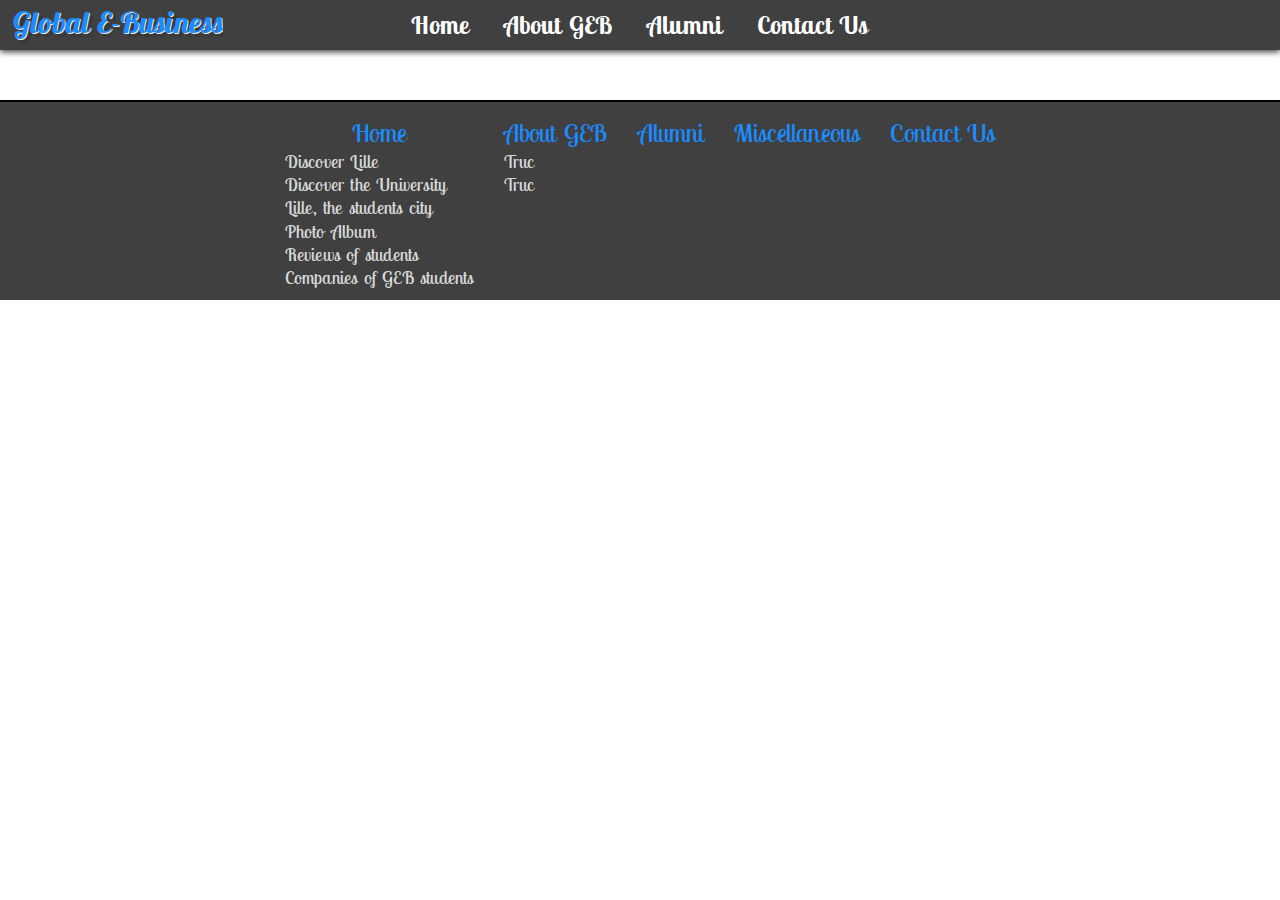
==== about-geb.html @ fccac15b "slideshow fixed, put case div above footer" ====
<html>

<head>
  <link rel="stylesheet" type="text/css" href='global.css'>
  </link>
  <link href='http://fonts.googleapis.com/css?family=Lobster+Two' rel='stylesheet' type='text/css'>
  </link>
  <title>Global E-Business</title>
  <meta name="Keywords"
    content="global, e-business, GEB, lille, université, olivier sirven, student, students, global ebusiness, e-business, master">
  <meta name="description"
    content="global, e-business, GEB, lille, université, olivier sirven, student, students, global ebusiness, e-business, master">
  <meta name="author" content="Basile, Zhaniya, Quentin">
  <meta name="copyright" content="GEB Lille">
  <meta name="viewport" content="width=device-width, initial-scale=1.0">
  <meta charset="UTF-8">
</head>

<body>
  <header>
    <span class="logo"><a href="index.html">Global E-Business</a></span>
    <div class='banner'>
      <ul class='banner'>
        <li class='banner'><a href="index.html" class='banner'>Home</a></li>
        <li class='banner'><a href="about-geb.html" class='banner'>About GEB</a></li>
        <li class='banner'><a href="alumni.html" class='banner'>Alumni</a></li>
        <li class='banner'><a href="contact.html" class="banner">Contact us</a></li>
      </ul>
      </nav>
    </div>
  </header>

  <footer>
    <div class='footer'>
      <ul><a href="index.html">Home</a>
        <li><a href="https://en.lilletourism.com/">Discover Lille</a></li>
        <li><a href="https://www.univ-lille.fr/home/">Discover the University</a></li>
        <li><a href="https://www.thelocal.fr/20171017/lille-why-would-anyone-want-to-live-there">Lille, the students
            city</a></li>
        <li><a href="#">Photo Album</a></li>
        <li><a href="#">Reviews of students</a></li>
        <li><a href="#">Companies of GEB students</a></li>
      </ul>
      <ul><a href="#">About GEB</a>
        <li>Truc</li>
        <li>Truc</li>
      </ul>
      <ul><a href="alumni.html">Alumni</a></ul>
      <ul><a href="#">Miscellaneous</a></ul>
      <ul><a href="contact.html">Contact us</a></ul>
    </div>
  </footer>

</body>

</html>
---- global.css ----
html {
  min-height: 100%;
  position: relative;
  max-width: 3000px;
}

body {
  font-family: Arial;
  min-height: 100%;
  padding: 0;
  margin: 0;
  position: inherit;
}

div {
  overflow: auto;
}

/* Header */
header {
  height: 50px;
  background-color: #404040;
  box-shadow: 0 2px 6px #404040;
  position: relative;
}

div.banner {
  height: inherit;
  display: flex;
  justify-content: center;
  align-items: center;
  z-index: 10;
}

div ul.banner {
  text-align: center;
  color: #ffffff;
  margin-top: 0;
  margin-bottom: 0;
  padding-left: 0;
}

div ul li.banner {
  display: inline-block;
  text-align: inherit;
}

div ul li a.banner {
  padding-left: 15px;
  padding-right: 15px;
  font: 400 100px/1.3 'Lobster Two', Helvetica, sans-serif;
  font-size: 25px;
  letter-spacing: 0.2px;
  word-spacing: 2px;
  color: #ffffff;
  font-weight: 600;
  text-decoration: none;
  font-variant: normal;
  text-transform: capitalize;
  display: block;
  line-height: 2;
  transition: color .2s ease-in, background .2s ease-in;
}

header span.logo {
  color: #ffffff;
  font-size: 30px;
  padding-left: 12px;
  position: absolute;
  line-height: 1.5;
  overflow: hidden;
  text-overflow: ellipsis;
}

/* Miscellaneous */
a {
  color: inherit;
  text-decoration: none;
}

a:hover.banner {
  background-color: #ffffff;
  color: #333333
}

span:hover.logo {
  text-shadow: 1px 1px 0px #ededed, 4px 4px 0px rgba(0, 0, 0, 0.15);
  color: #1a8cff;
  cursor: default;
}

div:hover.message {
  box-shadow: 4px 4px 6px grey;
}

.footer a:hover {
  color: #ffffff;
}

/* Main content */
h1 {
  text-align: center;
  margin-top: 0;
  font-size: 50px;
}

span.logo {
  font: 400 100px/1.3 'Lobster Two', Helvetica, sans-serif;
  font-size: 150px;
  letter-spacing: 0.2px;
  word-spacing: 2px;
  color: #2b2b2b;
  font-weight: 700;
  text-decoration: none;
  font-style: italic;
  font-variant: normal;
  text-transform: capitalize;
  transition: color .2s ease-in, text-shadow .2s ease-in;
}

/* Home */
.home {
  background-image: url('https://g.foolcdn.com/editorial/images/483225/graduation.jpg');
  background-repeat: no-repeat;
  background-attachment: fixed;
  padding: 20px;
  padding-bottom: 35px;
  background-size: cover;
  z-index: 9;
  border-bottom: 2px solid #404040;
}

div.message {
  width: 900px;
  height: auto;
  margin-left: auto;
  margin-left: auto;
  margin-right: auto;
  padding: 3px;
  position: relative;
  border: solid #404040;
  transition: box-shadow .2s ease-in;
  background: rgba(51, 51, 51, 0.3)
}

article.message {
  font-family: Arial;
  font-size: 25px;
  color: #404040;
  font-weight: 700;
  background: rgb(255, 255, 255, 0.8);
  text-decoration: none;
  font-variant: normal;
  display: block;
  padding: 5px;
  margin: 5px;
  margin-left: 320px;
  border: #595959 1px;
  border-radius: 4px;
}

article span.message {
  font: 400 100px/1.3 'Lobster Two', Helvetica, sans-serif;
  font-size: 25px;
  letter-spacing: 0.2px;
  word-spacing: 2px;
  color: #1a8cff;
  font-weight: 700;
  text-decoration: none;
  font-variant: normal;
  text-shadow: 1px 1px 0px #ededed, 4px 4px 0px rgba(0, 0, 0, 0.15);
  cursor: default;
}

h1.title {
  text-align: center;
  font: 400 100px/1.3 'Lobster Two', Helvetica, sans-serif;
  font-size: 75px;
  letter-spacing: 0.2px;
  word-spacing: 2px;
  color: #2b2b2b;
  font-weight: 700;
  text-decoration: none;
  font-style: italic;
  font-variant: normal;
  margin-top: 25px;
  margin-bottom: 0;
}

#messagepic {
  height: 300px;
  width: 300px;
  float: left;
  padding: 10px;
  padding-right: 25px;
  display: block;
  margin: auto;
}

div.case {
  display: flex;
  align-items: center;
  justify-content: center;
  margin-top: 25px;
  width:auto;
  height:auto;
}

/* Slideshow */
* {
  box-sizing: border-box
}

/* Slideshow container */
.slideshow-container {
  width: 100%;
  position: relative;
  height: 600px;
  margin: 0;
}

/* Hide the images by default */
.mySlides {
  display: none;
}

/* Next & previous buttons */
.prev, .next {
  cursor: pointer;
  position: absolute;
  top: 50%;
  width: auto;
  margin-top: -22px;
  padding: 16px;
  color: white;
  font-weight: bold;
  font-size: 18px;
  transition: 0.6s ease;
  border-radius: 0 3px 3px 0;
  user-select: none;
}

/* Position the "next button" to the right */
.next {
  right: 0;
  border-radius: 3px 0 0 3px;
}

/* On hover, add a black background color with a little bit see-through */
.prev:hover, .next:hover {
  background-color: rgba(0, 0, 0, 0.8);
}

/* Caption text */
.text {
  width: 100%;
  height: 600px;
  background-image: url(http://s1.1zoom.me/b5050/619/USA_Houses_San_Diego_496427_2048x1152.jpg);
  background-repeat: no-repeat;
  background-size: cover;
}

.text p {
  text-align: center;
  margin-left:50px;
  margin-right:50px;
  font: 400 100px/1.3 'Lobster Two', Helvetica, sans-serif;
  font-size: 40px;
  letter-spacing: 0.2px;
  word-spacing: 2px;
  color:black;
  font-weight: 700;
  text-decoration: none;
  font-style: italic;
  font-variant: normal;
  margin-top: 25px;
  margin-bottom: 0;
  background: rgb(255, 255, 255, 0.8);
  text-decoration: none;
  font-variant: normal;
  display: block;
  padding: 5px;
  border: #595959 1px;
  border-radius: 4px;
}

.text img {
  height:40%;
  width:auto;
  display: block;
  margin-left: auto;
  margin-right: auto;
  margin-top:25px;
}

/* Number text (1/3 etc) */
.numbertext {
  visibility: hidden;
  color: #f2f2f2;
  font-size: 12px;
  padding: 8px 12px;
  position: absolute;
  top: 0;
}

/* The dots/bullets/indicators */
.dot {
  cursor: pointer;
  height: 15px;
  width: 15px;
  margin: 0 2px;
  background-color: #bbb;
  border-radius: 50%;
  display: inline-block;
  transition: background-color 0.6s ease;
}

.active, .dot:hover {
  background-color: #717171;
}

/* Fading animation */
.fade {
  -webkit-animation-name: fade;
  -webkit-animation-duration: 1.5s;
  animation-name: fade;
  animation-duration: 1.5s;
}

@-webkit-keyframes fade {
  from {
    opacity: .4
  }

  to {
    opacity: 1
  }
}

@keyframes fade {
  from {
    opacity: .4
  }

  to {
    opacity: 1
  }
}

/* France div */
div.fr {
  display: flex;
  align-items: center;
  justify-content: center;
  border: 2px solid #404040;
  margin: 20px;
  box-shadow: 2px 2px 6px grey;
  width: auto;
  height: auto;
  vertical-align: middle;
}

#lille {
  background: url('https://hautsdefrance.cci.fr/content/uploads/sites/6/2016/12/une-ccigrandlille.jpg');
  background-repeat: no-repeat;
  background-size: cover;
}

#univ {
  background: url('https://static1.squarespace.com/static/5565e723e4b03021a50af7c4/5c4ec8eac2241b81fc3c4915/5c4ec9b06d2a73c5a0574b73/1548667422622/luniversite-catholique-de-lille-img_6861.jpg?format=1500w');
  background-repeat: no-repeat;
  background-size: cover;
  background-position: center;
}

#lille2 {
  background: url('https://www.wallpaperup.com/uploads/wallpapers/2018/01/11/1188211/3f083c5645a579118f9e4036955740b4.jpg');
  background-repeat: no-repeat;
  background-size: cover;
  background-position: center;
}

p.frd {
  font: 400 100px/1.3 'Lobster Two', Helvetica, sans-serif;
  font-size: 35px;
  margin-top: 10px;
  letter-spacing: 0.2px;
  word-spacing: 2px;
  color: #ffffff;
  font-weight: 700;
  text-decoration: none;
  font-variant: normal;
  text-shadow: 1px 1px 0px #2b2b2b;
  text-align: center;
}

div.frd {
  width: auto;
  height: auto;
  margin: 0;
  padding: 0;
  border: none;
}

/*JOB*/
div.job {
  display: flex;
  align-items: center;
  justify-content: center;
  background: url('https://www.stratagemcpa.com/wp-content/uploads/2018/03/file-23.jpg');
  background-repeat: no-repeat;
  background-size: cover;
  background-position: center;
  border: 2px solid #404040;
  margin: 20px;
  box-shadow: 2px 2px 6px grey;
  width: auto;
  height: auto;
}

div.jobd {
  width: 150px;
  height: 300px;
  border: solid #595959;
  margin: 0;
  padding: 0;
  border: none;
}

/* NEWS */
div.new {
  display: flex;
  align-items: flex-start;
  justify-content: center;
  background-image: url('https://www.interregeurope.eu/fileadmin/user_upload/tx_tevnewsevents/events/image_1549965518.jpg');
  background-repeat: no-repeat;
  background-size: cover;
  border: 2px solid #404040;
  margin-top: 35px;
  margin: 20px;
  box-shadow: 2px 2px 6px grey;
}

div.inew {
  width: 400px;
  height: auto;
  background: rgba(51, 51, 51, 0.4);
  border: solid #595959;
  margin-left: 50px;
  margin-right: 50px;
  margin-top: 25px;
  margin-bottom: 25px;
}

div.photo {
  width: 315px;
  height: 215px;
  margin: 20px;
  border: solid #d9d9d9;
  margin-left: auto;
  margin-right: auto;
  display: block;
}

img.photo {
  height: 100%;
  width: 100%;
}

p.inew {
  font: 400 100px/1.3 'Lobster Two', Helvetica, sans-serif;
  font-size: 40px;
  letter-spacing: 0.2px;
  word-spacing: 2px;
  color: #1a8cff;
  font-weight: 700;
  text-decoration: none;
  font-variant: normal;
  text-align: center;
  margin: 10px;
  text-shadow: 2px 2px #404040;
}

img.logoshowcase {
  max-height: 80%;
  max-width: 80%;
  margin: 25px;
  margin-left: auto;
  margin-right: auto;
  display: block;
}

p.startup {
  font: 400 100px/1.3 'Lobster Two', Helvetica, sans-serif;
  font-size: 23px;
  letter-spacing: 0.2px;
  word-spacing: 2px;
  color: #ffffff;
  font-weight: 400;
  text-decoration: none;
  font-variant: normal;
  text-align: center;
  margin: 10px;
  background-color: rgba(51, 51, 51, 0.80);
  padding: 3px;
  box-shadow: 0 0 3px #ffffff;
  display: block;
  align-items: center;
}

/* Contact form */
input[type=text], select, textarea {
  width: 100%;
  padding: 12px;
  border: 1px solid #ccc;
  border-radius: 4px;
  box-sizing: border-box;
  margin-top: 6px;
  margin-bottom: 16px;
  resize: vertical;
}

input[type=submit] {
  background-color: #3399ff;
  color: white;
  padding: 12px 20px;
  border: none;
  border-radius: 4px;
  cursor: pointer;
}

input[type=submit]:hover {
  background-color: #0066ff;
}

.form {
  display: inline-block;
  width: 100%;
}

div.precontainer {
  width: 450px;
  height: auto;
  padding: 3px;
  border: solid #404040;
  background: #ff0000;
  margin: 25px;
  display: block;
  float: left;
}

p.precontainer {
  font-family: Arial;
  font-size: 20px;
  color: #404040;
  font-weight: 700;
  text-decoration: none;
  font-variant: normal;
  padding: 5px;
  margin: 5px;
  margin-left: 175px;
  background: #f2f2f2;
  border: #595959 1px;
  border-radius: 4px;
}

#messagepic.precontainer {
  height: 150px;
  width: 150px;
  padding: 10px;
  padding-right: 25px;
}

.container {
  padding: 13px;
  display: block;
  width: 800px;
  margin: 25px;
  position: relative;
  padding-bottom: 1px;
}

p.container {
  margin-left: 0;
  margin-top: 0;
  word-wrap: break-word;
  font-family: Times;
  font-weight: bold;
  font-size: 25px;
  padding: 0;
}

/* Footer HIDDEN FOR NOW */
footer {
  position: static;
  overflow: auto;
  background: #404040;
  margin-top: 50px;
  bottom: 0;
  border-top: 2px solid #000000;
  box-shadow: 0 0 3px #f2f2f2;
  height: auto;
  width: 100%;
}

div.footer {
  display: flex;
  justify-content: center;
  align-items: flex-start;
  margin-left: 25px;
  margin-right: 25px;
  margin-top: 5px;
  margin-bottom: 5px;
}

.footer ul {
  text-align: center;
  padding: 0;
  display: inline-block;
  padding-left: 15px;
  padding-right: 15px;
  margin-top: 10px;
  margin-bottom: 5px;
  font: 400 100px/1.3 'Lobster Two', Helvetica, sans-serif;
  font-size: 25px;
  letter-spacing: 0.2px;
  word-spacing: 2px;
  color: #d9d9d9;
  font-weight: 500;
  text-decoration: none;
  font-variant: normal;
  text-transform: capitalize;
  display: block;
  color: #1a8cff;
}

.footer li {
  font: 400 100px/1.3 'Lobster Two', Helvetica, sans-serif;
  font-size: 18px;
  letter-spacing: 0.2px;
  word-spacing: 2px;
  color: #d9d9d9;
  font-weight: 200;
  text-shadow: none;
  text-decoration: none;
  text-transform: none;
  font-variant: normal;
  display: block;
  text-align: left;
}

.footer a {
  transition: color .05s ease-in;
}
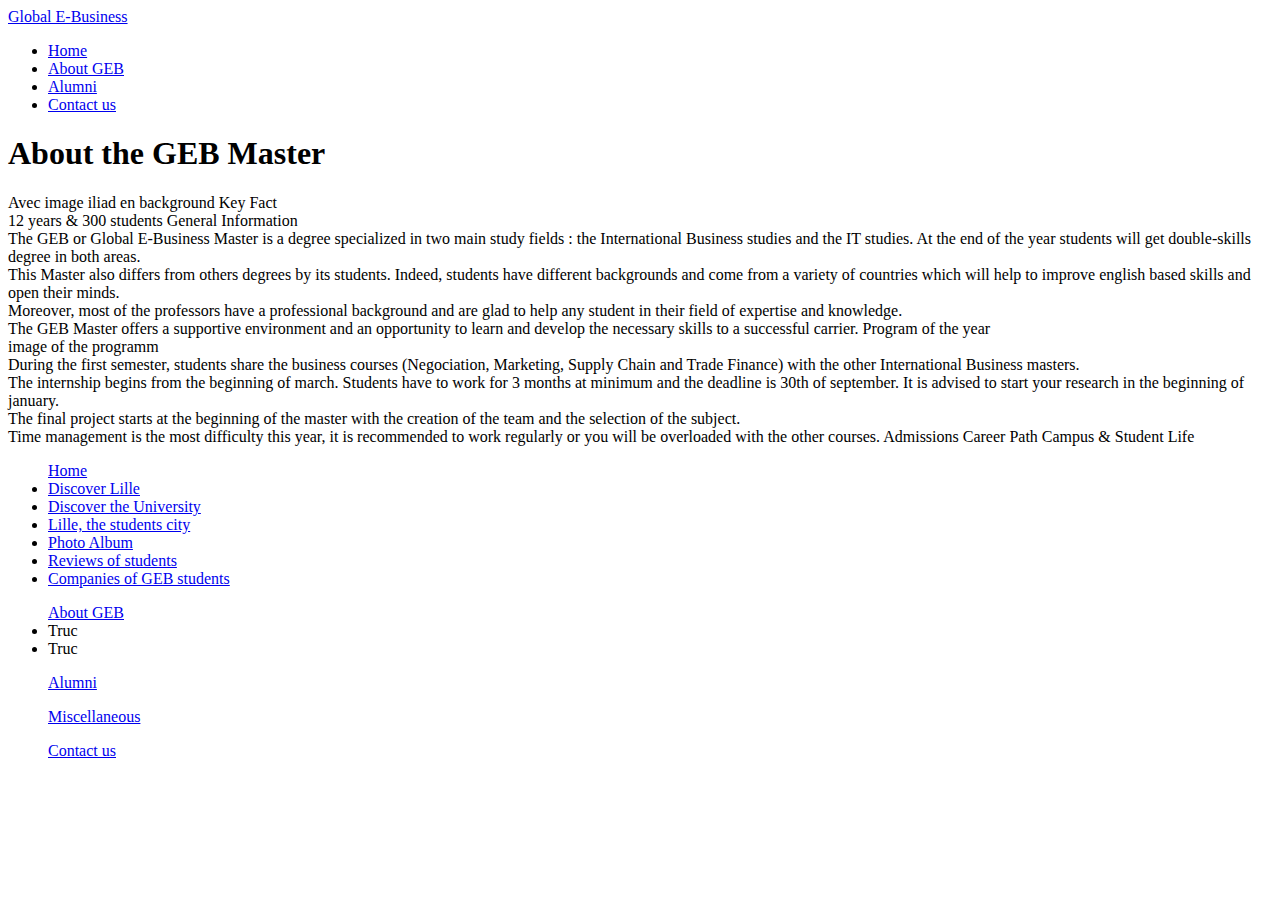
==== commit 467aa21d: "about-geb" ====
--- a/about-geb.html
+++ b/about-geb.html
@@ -1,56 +1,78 @@
 <html>
 
 <head>
-  <link rel="stylesheet" type="text/css" href='global.css'>
-  </link>
-  <link href='http://fonts.googleapis.com/css?family=Lobster+Two' rel='stylesheet' type='text/css'>
-  </link>
-  <title>Global E-Business</title>
-  <meta name="Keywords"
-    content="global, e-business, GEB, lille, université, olivier sirven, student, students, global ebusiness, e-business, master">
-  <meta name="description"
-    content="global, e-business, GEB, lille, université, olivier sirven, student, students, global ebusiness, e-business, master">
-  <meta name="author" content="Basile, Zhaniya, Quentin">
-  <meta name="copyright" content="GEB Lille">
-  <meta name="viewport" content="width=device-width, initial-scale=1.0">
-  <meta charset="UTF-8">
+    <link rel="stylesheet" type="text/css" href='new-page.css'> <!-- css linked to the new-page.css document -->
+    </link>
+    <link href='http://fonts.googleapis.com/css?family=Lobster+Two' rel='stylesheet' type='text/css'>
+    </link>
+    <title>Global E-Business</title>
+    <meta name="Keywords"
+        content="global, e-business, GEB, lille, université, olivier sirven, student, students, global ebusiness, e-business, master">
+    <meta name="description"
+        content="global, e-business, GEB, lille, université, olivier sirven, student, students, global ebusiness, e-business, master">
+    <meta name="author" content="Basile, Zhaniya, Quentin">
+    <meta name="copyright" content="GEB Lille">
+    <meta name="viewport" content="width=device-width, initial-scale=1.0">
+    <meta charset="UTF-8">
 </head>
 
 <body>
-  <header>
-    <span class="logo"><a href="index.html">Global E-Business</a></span>
-    <div class='banner'>
-      <ul class='banner'>
-        <li class='banner'><a href="index.html" class='banner'>Home</a></li>
-        <li class='banner'><a href="about-geb.html" class='banner'>About GEB</a></li>
-        <li class='banner'><a href="alumni.html" class='banner'>Alumni</a></li>
-        <li class='banner'><a href="contact.html" class="banner">Contact us</a></li>
-      </ul>
-      </nav>
-    </div>
-  </header>
+    <header>
+        <span class="logo"><a href="index.html">Global E-Business</a></span>
+        <div class='banner'>
+            <ul class='banner'>
+                <li class='banner'><a href="index.html" class='banner'>Home</a></li>
+                <li class='banner'><a href="about-geb.html" class='banner'>About GEB</a></li>
+                <li class='banner'><a href="alumni.html" class='banner'>Alumni</a></li>
+                <li class='banner'><a href="contact.html" class="banner">Contact us</a></li>
+            </ul>
+            </nav>
+        </div>
+    </header>
 
-  <footer>
-    <div class='footer'>
-      <ul><a href="index.html">Home</a>
-        <li><a href="https://en.lilletourism.com/">Discover Lille</a></li>
-        <li><a href="https://www.univ-lille.fr/home/">Discover the University</a></li>
-        <li><a href="https://www.thelocal.fr/20171017/lille-why-would-anyone-want-to-live-there">Lille, the students
-            city</a></li>
-        <li><a href="#">Photo Album</a></li>
-        <li><a href="#">Reviews of students</a></li>
-        <li><a href="#">Companies of GEB students</a></li>
-      </ul>
-      <ul><a href="#">About GEB</a>
-        <li>Truc</li>
-        <li>Truc</li>
-      </ul>
-      <ul><a href="alumni.html">Alumni</a></ul>
-      <ul><a href="#">Miscellaneous</a></ul>
-      <ul><a href="contact.html">Contact us</a></ul>
-    </div>
-  </footer>
+    <div class="About GEB">
+        <h1> About the GEB Master</h1> Avec image iliad en background
+        <p1>Key Fact<br> 12 years & 300 students</p1>
+        <p1>General Information<br>The GEB or Global E-Business Master is a degree specialized in two main study fields : the International Business studies and the IT studies. At the end of the year students will get double-skills degree in both areas.
+        <br>This Master also differs from others degrees by its students. Indeed, students have different backgrounds and come from a variety of countries which will help to improve english based skills and open their minds.
+        <br>Moreover, most of the professors have a professional background and are glad to help any student in their field of expertise and knowledge.
+        <br>The GEB Master offers a supportive environment and an opportunity to learn and develop the necessary skills to a successful carrier.</p1>
+        <p2>Program of the year<br> image of the programm
+        <br>During the first semester, students share the business courses (Negociation, Marketing, Supply Chain and Trade Finance) with the other International Business masters.
+        <br>The internship begins from the beginning of march. Students have to work for 3 months at minimum and the deadline is 30th of september. It is advised to start your research in the beginning of january. 
+        <br>The final project starts at the beginning of the master with the creation of the team and the selection of the subject.<br>Time management is the most difficulty this year, it is recommended to work regularly or you will be overloaded with the other courses.</p2>
+        <p3>Admissions</p3>
+        <p5>Career Path</p5>
+        <p4>Campus & Student Life<br></p4>
+    </div></h1>
+    
+    <!-- WRITE CODE FROM THERE --> 
 
+
+
+    <!-- TO THERE -->
+
+    <footer>
+        <div class='footer'>
+            <ul><a href="index.html">Home</a>
+                <li><a href="https://en.lilletourism.com/">Discover Lille</a></li>
+                <li><a href="https://www.univ-lille.fr/home/">Discover the University</a></li>
+                <li><a href="https://www.thelocal.fr/20171017/lille-why-would-anyone-want-to-live-there">Lille, the
+                        students
+                        city</a></li>
+                <li><a href="#">Photo Album</a></li>
+                <li><a href="#">Reviews of students</a></li>
+                <li><a href="#">Companies of GEB students</a></li>
+            </ul>
+            <ul><a href="about-geb.html">About GEB</a>
+                <li>Truc</li>
+                <li>Truc</li>
+            </ul>
+            <ul><a href="pages/alumi/alumni.html">Alumni</a></ul>
+            <ul><a href="#">Miscellaneous</a></ul>
+            <ul><a href="contact.html">Contact us</a></ul>
+        </div>
+    </footer>
 </body>
 
 </html>